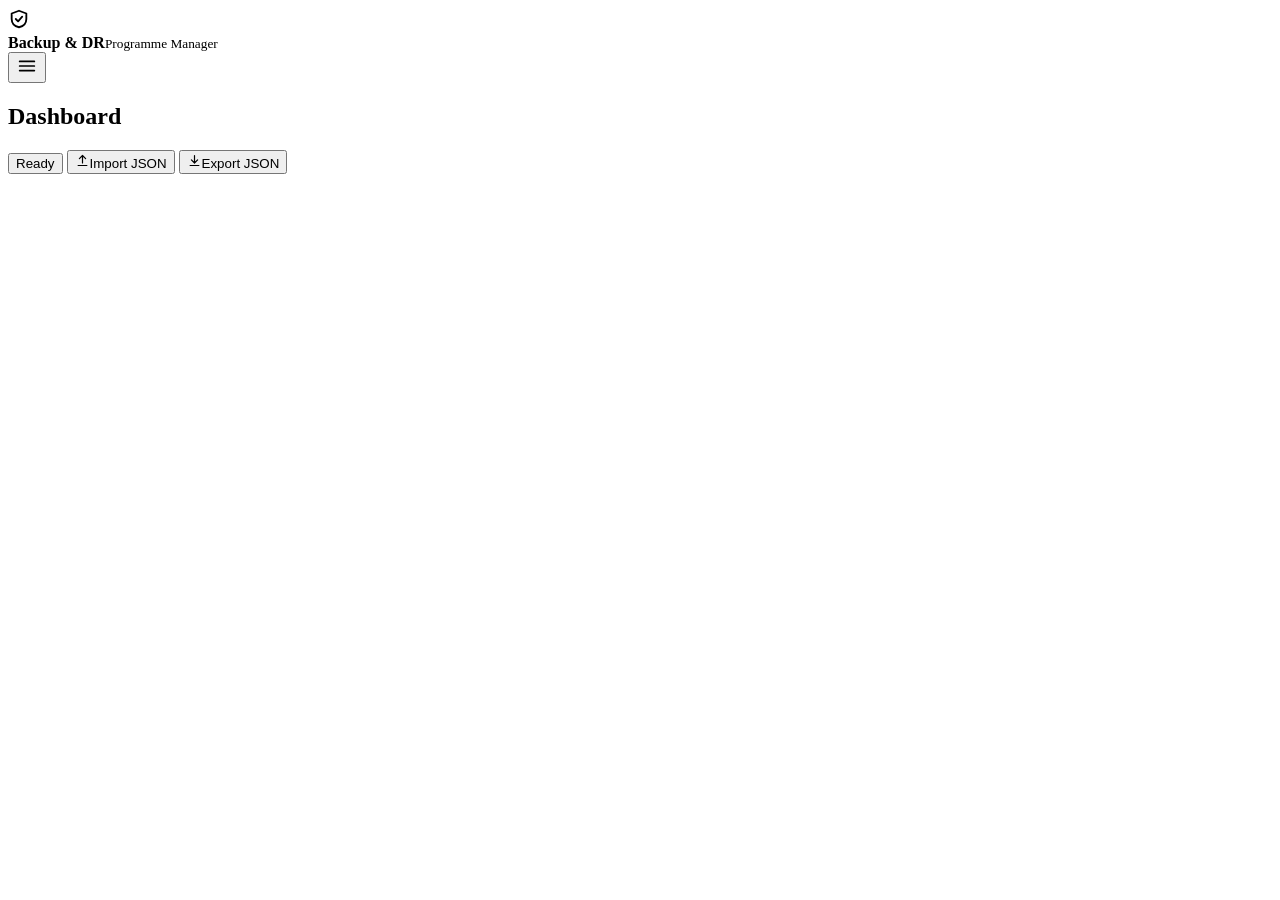
==== src/shell.html @ 19df463c "v1.3.0: choose a project file (browse / save as), status button updates it; Export JSON asks for fol" ====
<!DOCTYPE html>
<html lang="en">
<head>
<meta charset="utf-8">
<meta name="viewport" content="width=device-width,initial-scale=1">
<title>Backup &amp; DR Programme Manager</title>
<meta name="description" content="Standalone project management application for a Backup &amp; Disaster Recovery programme.">
<link rel="icon" href="data:image/svg+xml,%3Csvg xmlns='http://www.w3.org/2000/svg' viewBox='0 0 32 32'%3E%3Crect width='32' height='32' rx='9' fill='%23004D44'/%3E%3Cpath d='M16 6l8 3v6c0 5-3.4 8.5-8 10-4.6-1.500-8-5-8-10V9z' fill='none' stroke='white' stroke-width='2.200' stroke-linejoin='round'/%3E%3C/svg%3E">
<style>
/*__CSS__*/
</style>
<style id="reportCss">
/*__REPORT_CSS__*/
</style>
</head>
<body>
<noscript><p style="padding:2rem;font-family:sans-serif">This application needs JavaScript enabled in your browser.</p></noscript>
<div class="app">
  <aside class="sidebar" id="sidebar" aria-label="Main navigation">
    <div class="brand"><div class="logo"><svg width="22" height="22" viewBox="0 0 24 24" fill="none" stroke="currentColor" stroke-width="2" stroke-linecap="round" stroke-linejoin="round"><path d="M12 3l8 3v6c0 4.500-3.300 8-8 9-4.700-1-8-4.500-8-9V6z"/><path d="M8.500 12l2.500 2.500 4.500-5"/></svg></div><div><b>Backup &amp; DR</b><small>Programme Manager</small></div></div>
    <nav class="nav" id="nav"></nav>
    <div class="side-foot" id="sideFoot"></div>
  </aside>
  <div class="scrim" id="scrim"></div>
  <div class="main">
    <header class="topbar">
      <button class="icon-btn hamb" data-action="nav-toggle" aria-label="Open menu"><svg class="ic" width="22" height="22" viewBox="0 0 24 24" fill="none" stroke="currentColor" stroke-width="1.9" stroke-linecap="round"><path d="M4 7h16M4 12h16M4 17h16"/></svg></button>
      <h2 id="pageTitle">Dashboard</h2>
      <span class="sp"></span>
      <button type="button" id="saveChip" class="save-chip" data-action="file-chip" aria-live="polite" title="Click to choose a file on your computer to save to">Ready</button>
      <button class="btn small tb-btn" data-action="import-json" title="Load a project from a JSON file (replaces current data after confirmation)"><svg class="ic" width="15" height="15" viewBox="0 0 24 24" fill="none" stroke="currentColor" stroke-width="1.9" stroke-linecap="round" stroke-linejoin="round"><path d="M12 16V5M7 9l5-5 5 5M5 20h14"/></svg><span>Import JSON</span></button>
      <button class="btn small tb-btn" data-action="export-json" title="Export the full project as a JSON file (you choose the folder and name where the browser allows it)"><svg class="ic" width="15" height="15" viewBox="0 0 24 24" fill="none" stroke="currentColor" stroke-width="1.9" stroke-linecap="round" stroke-linejoin="round"><path d="M12 4v11M7 11l5 5 5-5M5 20h14"/></svg><span>Export JSON</span></button>
    </header>
    <main id="view" tabindex="-1"></main>
  </div>
</div>
<dialog id="modal" aria-modal="true"></dialog>
<dialog id="confirm" aria-modal="true"></dialog>
<div id="toasts" aria-live="polite"></div>
<div id="tip" hidden></div>
<div id="printArea" aria-hidden="true"></div>
<input type="file" id="fileInput" accept=".json,application/json" hidden>
<script>
(function () {
'use strict';
/*__JS__*/
})();
</script>
</body>
</html>
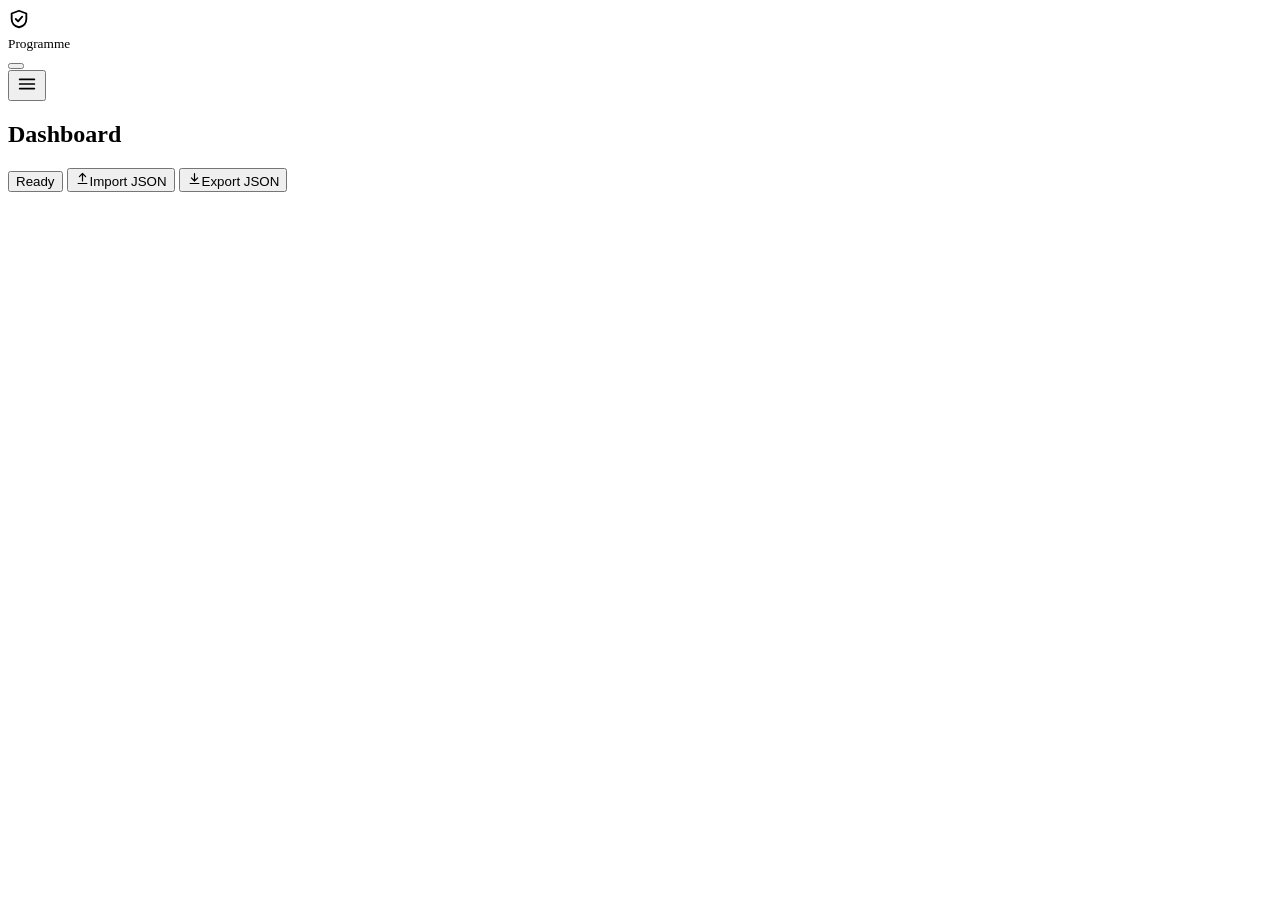
==== commit ca465442: "v1.4.0: programme name comes from the JSON (editable top left); Import JSON browses directly, starti" ====
--- a/src/shell.html
+++ b/src/shell.html
@@ -3,8 +3,8 @@
 <head>
 <meta charset="utf-8">
 <meta name="viewport" content="width=device-width,initial-scale=1">
-<title>Backup &amp; DR Programme Manager</title>
-<meta name="description" content="Standalone project management application for a Backup &amp; Disaster Recovery programme.">
+<title>Programme Manager</title>
+<meta name="description" content="Standalone, offline programme and project management application.">
 <link rel="icon" href="data:image/svg+xml,%3Csvg xmlns='http://www.w3.org/2000/svg' viewBox='0 0 32 32'%3E%3Crect width='32' height='32' rx='9' fill='%23004D44'/%3E%3Cpath d='M16 6l8 3v6c0 5-3.4 8.5-8 10-4.6-1.500-8-5-8-10V9z' fill='none' stroke='white' stroke-width='2.200' stroke-linejoin='round'/%3E%3C/svg%3E">
 <style>
 /*__CSS__*/
@@ -17,7 +17,7 @@
 <noscript><p style="padding:2rem;font-family:sans-serif">This application needs JavaScript enabled in your browser.</p></noscript>
 <div class="app">
   <aside class="sidebar" id="sidebar" aria-label="Main navigation">
-    <div class="brand"><div class="logo"><svg width="22" height="22" viewBox="0 0 24 24" fill="none" stroke="currentColor" stroke-width="2" stroke-linecap="round" stroke-linejoin="round"><path d="M12 3l8 3v6c0 4.500-3.300 8-8 9-4.700-1-8-4.500-8-9V6z"/><path d="M8.500 12l2.500 2.500 4.500-5"/></svg></div><div><b>Backup &amp; DR</b><small>Programme Manager</small></div></div>
+    <div class="brand"><div class="logo"><svg width="22" height="22" viewBox="0 0 24 24" fill="none" stroke="currentColor" stroke-width="2" stroke-linecap="round" stroke-linejoin="round"><path d="M12 3l8 3v6c0 4.500-3.300 8-8 9-4.700-1-8-4.500-8-9V6z"/><path d="M8.500 12l2.500 2.500 4.500-5"/></svg></div><div class="brand-t"><b id="brandName"></b><small>Programme</small></div><button type="button" class="icon-btn brand-edit" data-action="brand-edit" aria-label="Edit programme name" title="Edit programme name"></button></div>
     <nav class="nav" id="nav"></nav>
     <div class="side-foot" id="sideFoot"></div>
   </aside>
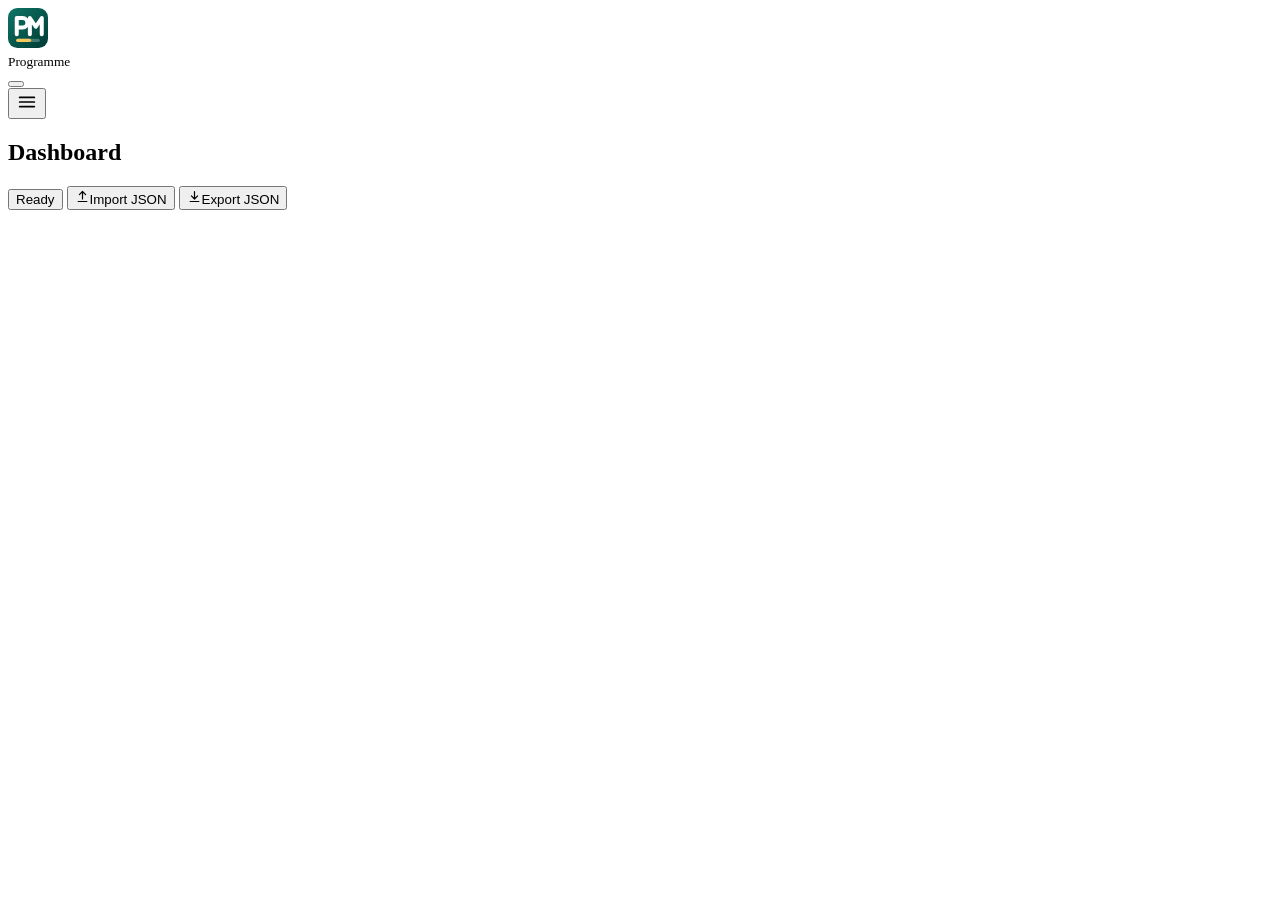
==== commit a14183da: "v1.4.3: PM logo in the sidebar and on the Dashboard header (visual only) Co-Authored-By: Claude Sonn" ====
--- a/src/shell.html
+++ b/src/shell.html
@@ -5,7 +5,9 @@
 <meta name="viewport" content="width=device-width,initial-scale=1">
 <title>Programme Manager</title>
 <meta name="description" content="Standalone, offline programme and project management application.">
-<link rel="icon" href="data:image/svg+xml,%3Csvg xmlns='http://www.w3.org/2000/svg' viewBox='0 0 32 32'%3E%3Crect width='32' height='32' rx='9' fill='%23004D44'/%3E%3Cpath d='M16 6l8 3v6c0 5-3.4 8.5-8 10-4.6-1.500-8-5-8-10V9z' fill='none' stroke='white' stroke-width='2.200' stroke-linejoin='round'/%3E%3C/svg%3E">
+<link rel="icon" type="image/svg+xml" href="data:image/svg+xml,%3Csvg%20xmlns='http://www.w3.org/2000/svg'%20viewBox='0%200%2064%2064'%3E%3Cdefs%3E%3ClinearGradient%20id='g'%20x1='0'%20y1='0'%20x2='1'%20y2='1'%3E%3Cstop%20offset='0'%20stop-color='%230E7566'/%3E%3Cstop%20offset='1'%20stop-color='%23003B34'/%3E%3C/linearGradient%3E%3C/defs%3E%3Crect%20rx='15'%20fill='url%28%23g%29'/%3E%3Cpath%20d='M14%2042V16h9.5a7.5%207.5%200%200%201%200%2015H14'%20fill='none'%20stroke='%23fff'%20stroke-width='6.4'%20stroke-linecap='round'%20stroke-linejoin='round'/%3E%3Cpath%20d='M35%2042V16l9.5%2014L54%2016v26'%20fill='none'%20stroke='%23fff'%20stroke-width='6.4'%20stroke-linecap='round'%20stroke-linejoin='round'/%3E%3Crect%20x='13'%20y='49'%20width='38'%20height='5.5'%20rx='2.75'%20fill='%23fff'%20fill-opacity='.26'/%3E%3Crect%20x='13'%20y='49'%20width='24'%20height='5.5'%20rx='2.75'%20fill='%23F4C95D'/%3E%3C/svg%3E">
+<link rel="icon" type="image/png" sizes="32x32" href="[data-uri]">
+<link rel="apple-touch-icon" sizes="180x180" href="[data-uri]">
 <style>
 /*__CSS__*/
 </style>
@@ -17,7 +19,7 @@
 <noscript><p style="padding:2rem;font-family:sans-serif">This application needs JavaScript enabled in your browser.</p></noscript>
 <div class="app">
   <aside class="sidebar" id="sidebar" aria-label="Main navigation">
-    <div class="brand"><div class="logo"><svg width="22" height="22" viewBox="0 0 24 24" fill="none" stroke="currentColor" stroke-width="2" stroke-linecap="round" stroke-linejoin="round"><path d="M12 3l8 3v6c0 4.500-3.300 8-8 9-4.700-1-8-4.500-8-9V6z"/><path d="M8.500 12l2.500 2.500 4.500-5"/></svg></div><div class="brand-t"><b id="brandName"></b><small>Programme</small></div><button type="button" class="icon-btn brand-edit" data-action="brand-edit" aria-label="Edit programme name" title="Edit programme name"></button></div>
+    <div class="brand"><div class="logo"><svg xmlns="http://www.w3.org/2000/svg" viewBox="0 0 64 64" width="40" height="40" aria-hidden="true"><defs><linearGradient id="pmg" x1="0" y1="0" x2="1" y2="1"><stop offset="0" stop-color="#0E7566"/><stop offset="1" stop-color="#003B34"/></linearGradient></defs><rect width="64" height="64" rx="15" fill="url(#pmg)"/><path d="M14 42V16h9.5a7.5 7.5 0 0 1 0 15H14" fill="none" stroke="#fff" stroke-width="6.4" stroke-linecap="round" stroke-linejoin="round"/><path d="M35 42V16l9.5 14L54 16v26" fill="none" stroke="#fff" stroke-width="6.4" stroke-linecap="round" stroke-linejoin="round"/><rect x="13" y="49" width="38" height="5.5" rx="2.75" fill="#fff" fill-opacity=".26"/><rect x="13" y="49" width="24" height="5.5" rx="2.75" fill="#F4C95D"/></svg></div><div class="brand-t"><b id="brandName"></b><small>Programme</small></div><button type="button" class="icon-btn brand-edit" data-action="brand-edit" aria-label="Edit programme name" title="Edit programme name"></button></div>
     <nav class="nav" id="nav"></nav>
     <div class="side-foot" id="sideFoot"></div>
   </aside>
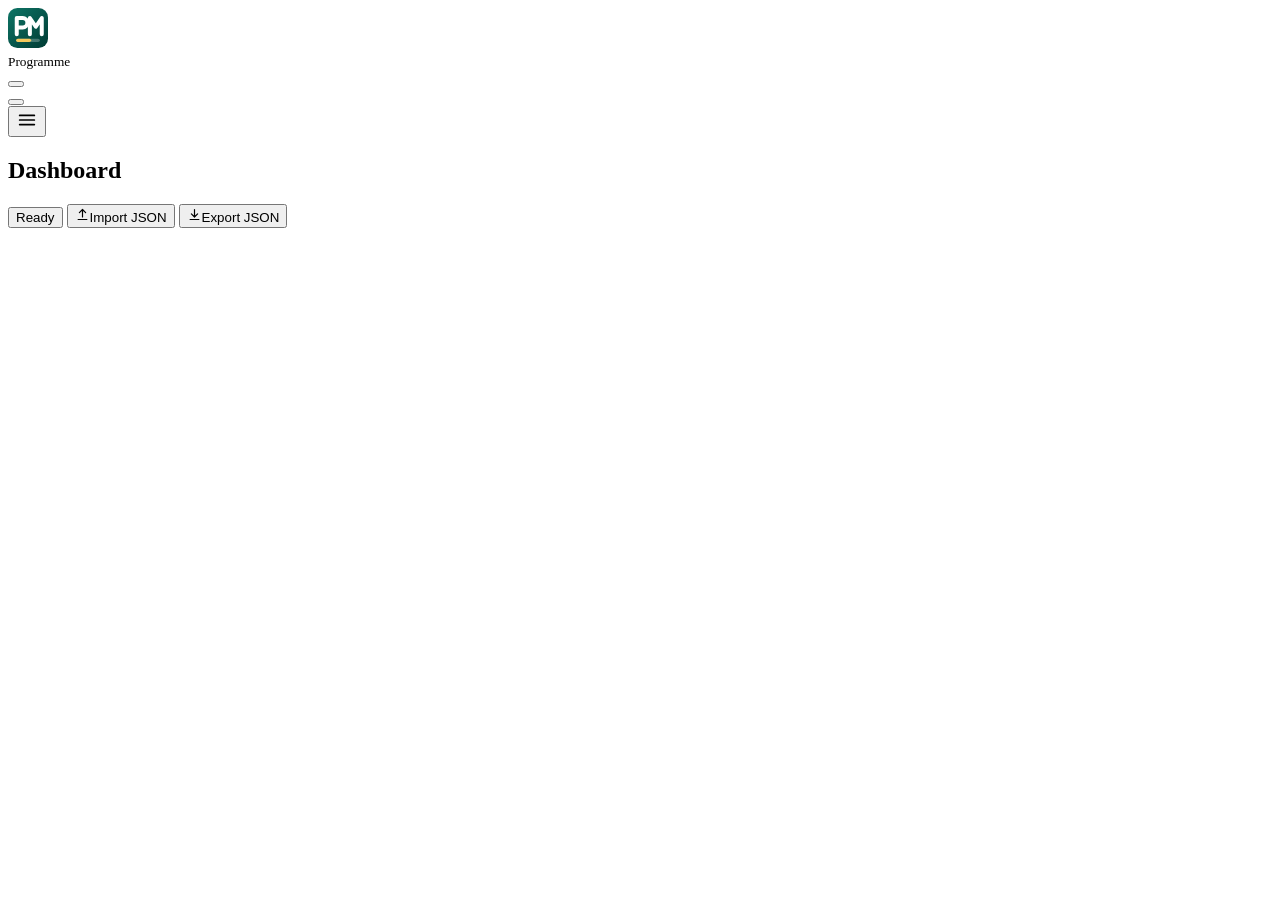
==== commit 910c3b2a: "v0.03: About Programme Manager window (info button, bottom left of the sidebar) Co-Authored-By: Clau" ====
--- a/src/shell.html
+++ b/src/shell.html
@@ -5,9 +5,11 @@
 <meta name="viewport" content="width=device-width,initial-scale=1">
 <title>Programme Manager</title>
 <meta name="description" content="Standalone, offline programme and project management application.">
-<link rel="icon" type="image/svg+xml" href="data:image/svg+xml,%3Csvg%20xmlns='http://www.w3.org/2000/svg'%20viewBox='0%200%2064%2064'%3E%3Cdefs%3E%3ClinearGradient%20id='g'%20x1='0'%20y1='0'%20x2='1'%20y2='1'%3E%3Cstop%20offset='0'%20stop-color='%230E7566'/%3E%3Cstop%20offset='1'%20stop-color='%23003B34'/%3E%3C/linearGradient%3E%3C/defs%3E%3Crect%20rx='15'%20fill='url%28%23g%29'/%3E%3Cpath%20d='M14%2042V16h9.5a7.5%207.5%200%200%201%200%2015H14'%20fill='none'%20stroke='%23fff'%20stroke-width='6.4'%20stroke-linecap='round'%20stroke-linejoin='round'/%3E%3Cpath%20d='M35%2042V16l9.5%2014L54%2016v26'%20fill='none'%20stroke='%23fff'%20stroke-width='6.4'%20stroke-linecap='round'%20stroke-linejoin='round'/%3E%3Crect%20x='13'%20y='49'%20width='38'%20height='5.5'%20rx='2.75'%20fill='%23fff'%20fill-opacity='.26'/%3E%3Crect%20x='13'%20y='49'%20width='24'%20height='5.5'%20rx='2.75'%20fill='%23F4C95D'/%3E%3C/svg%3E">
+<link rel="icon" type="image/png" sizes="16x16" href="[data-uri]">
 <link rel="icon" type="image/png" sizes="32x32" href="[data-uri]">
-<link rel="apple-touch-icon" sizes="180x180" href="[data-uri]">
+<link rel="icon" type="image/png" sizes="48x48" href="[data-uri]">
+<link rel="icon" type="image/png" sizes="192x192" href="[data-uri]">
+<link rel="apple-touch-icon" sizes="180x180" href="[data-uri]">
 <style>
 /*__CSS__*/
 </style>
@@ -22,6 +24,7 @@
     <div class="brand"><div class="logo"><svg xmlns="http://www.w3.org/2000/svg" viewBox="0 0 64 64" width="40" height="40" aria-hidden="true"><defs><linearGradient id="pmg" x1="0" y1="0" x2="1" y2="1"><stop offset="0" stop-color="#0E7566"/><stop offset="1" stop-color="#003B34"/></linearGradient></defs><rect width="64" height="64" rx="15" fill="url(#pmg)"/><path d="M14 42V16h9.5a7.5 7.5 0 0 1 0 15H14" fill="none" stroke="#fff" stroke-width="6.4" stroke-linecap="round" stroke-linejoin="round"/><path d="M35 42V16l9.5 14L54 16v26" fill="none" stroke="#fff" stroke-width="6.4" stroke-linecap="round" stroke-linejoin="round"/><rect x="13" y="49" width="38" height="5.5" rx="2.75" fill="#fff" fill-opacity=".26"/><rect x="13" y="49" width="24" height="5.5" rx="2.75" fill="#F4C95D"/></svg></div><div class="brand-t"><b id="brandName"></b><small>Programme</small></div><button type="button" class="icon-btn brand-edit" data-action="brand-edit" aria-label="Edit programme name" title="Edit programme name"></button></div>
     <nav class="nav" id="nav"></nav>
     <div class="side-foot" id="sideFoot"></div>
+    <div class="side-about"><button type="button" class="info-btn" data-action="about" aria-label="About Programme Manager — help and information" title="About / help"></button></div>
   </aside>
   <div class="scrim" id="scrim"></div>
   <div class="main">
@@ -31,7 +34,7 @@
       <span class="sp"></span>
       <button type="button" id="saveChip" class="save-chip" data-action="file-chip" aria-live="polite" title="Click to choose a file on your computer to save to">Ready</button>
       <button class="btn small tb-btn" data-action="import-json" title="Load a project from a JSON file (replaces current data after confirmation)"><svg class="ic" width="15" height="15" viewBox="0 0 24 24" fill="none" stroke="currentColor" stroke-width="1.9" stroke-linecap="round" stroke-linejoin="round"><path d="M12 16V5M7 9l5-5 5 5M5 20h14"/></svg><span>Import JSON</span></button>
-      <button class="btn small tb-btn" data-action="export-json" title="Export the full project as a JSON file (you choose the folder and name where the browser allows it)"><svg class="ic" width="15" height="15" viewBox="0 0 24 24" fill="none" stroke="currentColor" stroke-width="1.9" stroke-linecap="round" stroke-linejoin="round"><path d="M12 4v11M7 11l5 5 5-5M5 20h14"/></svg><span>Export JSON</span></button>
+      <span class="tb-stack"><button class="btn small tb-btn" data-action="export-json" title="Export the full project as a JSON file (you choose the folder and name where the browser allows it)"><svg class="ic" width="15" height="15" viewBox="0 0 24 24" fill="none" stroke="currentColor" stroke-width="1.9" stroke-linecap="round" stroke-linejoin="round"><path d="M12 4v11M7 11l5 5 5-5M5 20h14"/></svg><span>Export JSON</span></button><span class="build-ver" id="buildVer"></span></span>
     </header>
     <main id="view" tabindex="-1"></main>
   </div>
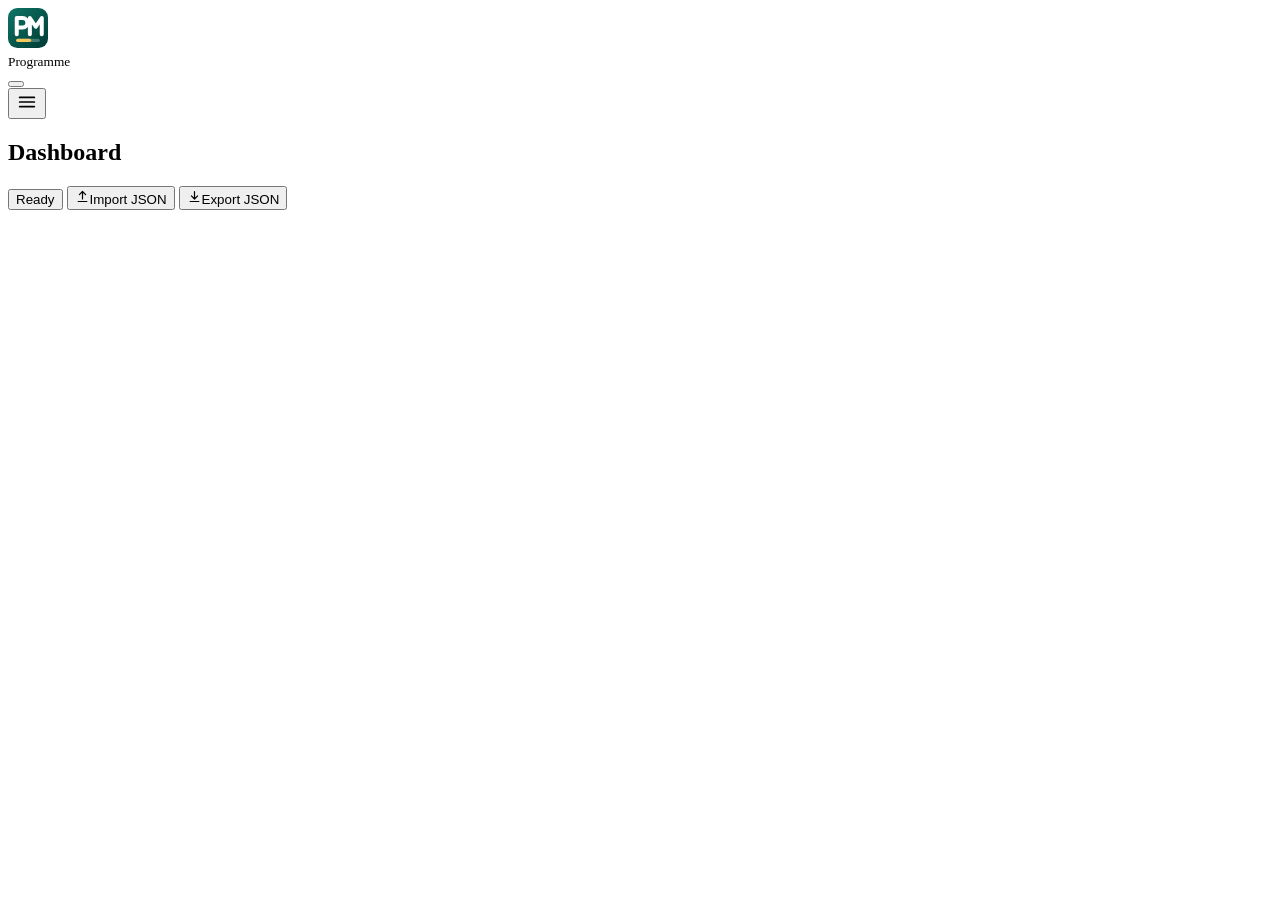
==== commit 862b1240: "v0.04: New project in sidebar menu, About and help moved into menu, expandable About window, clearer" ====
--- a/src/shell.html
+++ b/src/shell.html
@@ -24,7 +24,6 @@
     <div class="brand"><div class="logo"><svg xmlns="http://www.w3.org/2000/svg" viewBox="0 0 64 64" width="40" height="40" aria-hidden="true"><defs><linearGradient id="pmg" x1="0" y1="0" x2="1" y2="1"><stop offset="0" stop-color="#0E7566"/><stop offset="1" stop-color="#003B34"/></linearGradient></defs><rect width="64" height="64" rx="15" fill="url(#pmg)"/><path d="M14 42V16h9.5a7.5 7.5 0 0 1 0 15H14" fill="none" stroke="#fff" stroke-width="6.4" stroke-linecap="round" stroke-linejoin="round"/><path d="M35 42V16l9.5 14L54 16v26" fill="none" stroke="#fff" stroke-width="6.4" stroke-linecap="round" stroke-linejoin="round"/><rect x="13" y="49" width="38" height="5.5" rx="2.75" fill="#fff" fill-opacity=".26"/><rect x="13" y="49" width="24" height="5.5" rx="2.75" fill="#F4C95D"/></svg></div><div class="brand-t"><b id="brandName"></b><small>Programme</small></div><button type="button" class="icon-btn brand-edit" data-action="brand-edit" aria-label="Edit programme name" title="Edit programme name"></button></div>
     <nav class="nav" id="nav"></nav>
     <div class="side-foot" id="sideFoot"></div>
-    <div class="side-about"><button type="button" class="info-btn" data-action="about" aria-label="About Programme Manager — help and information" title="About / help"></button></div>
   </aside>
   <div class="scrim" id="scrim"></div>
   <div class="main">
